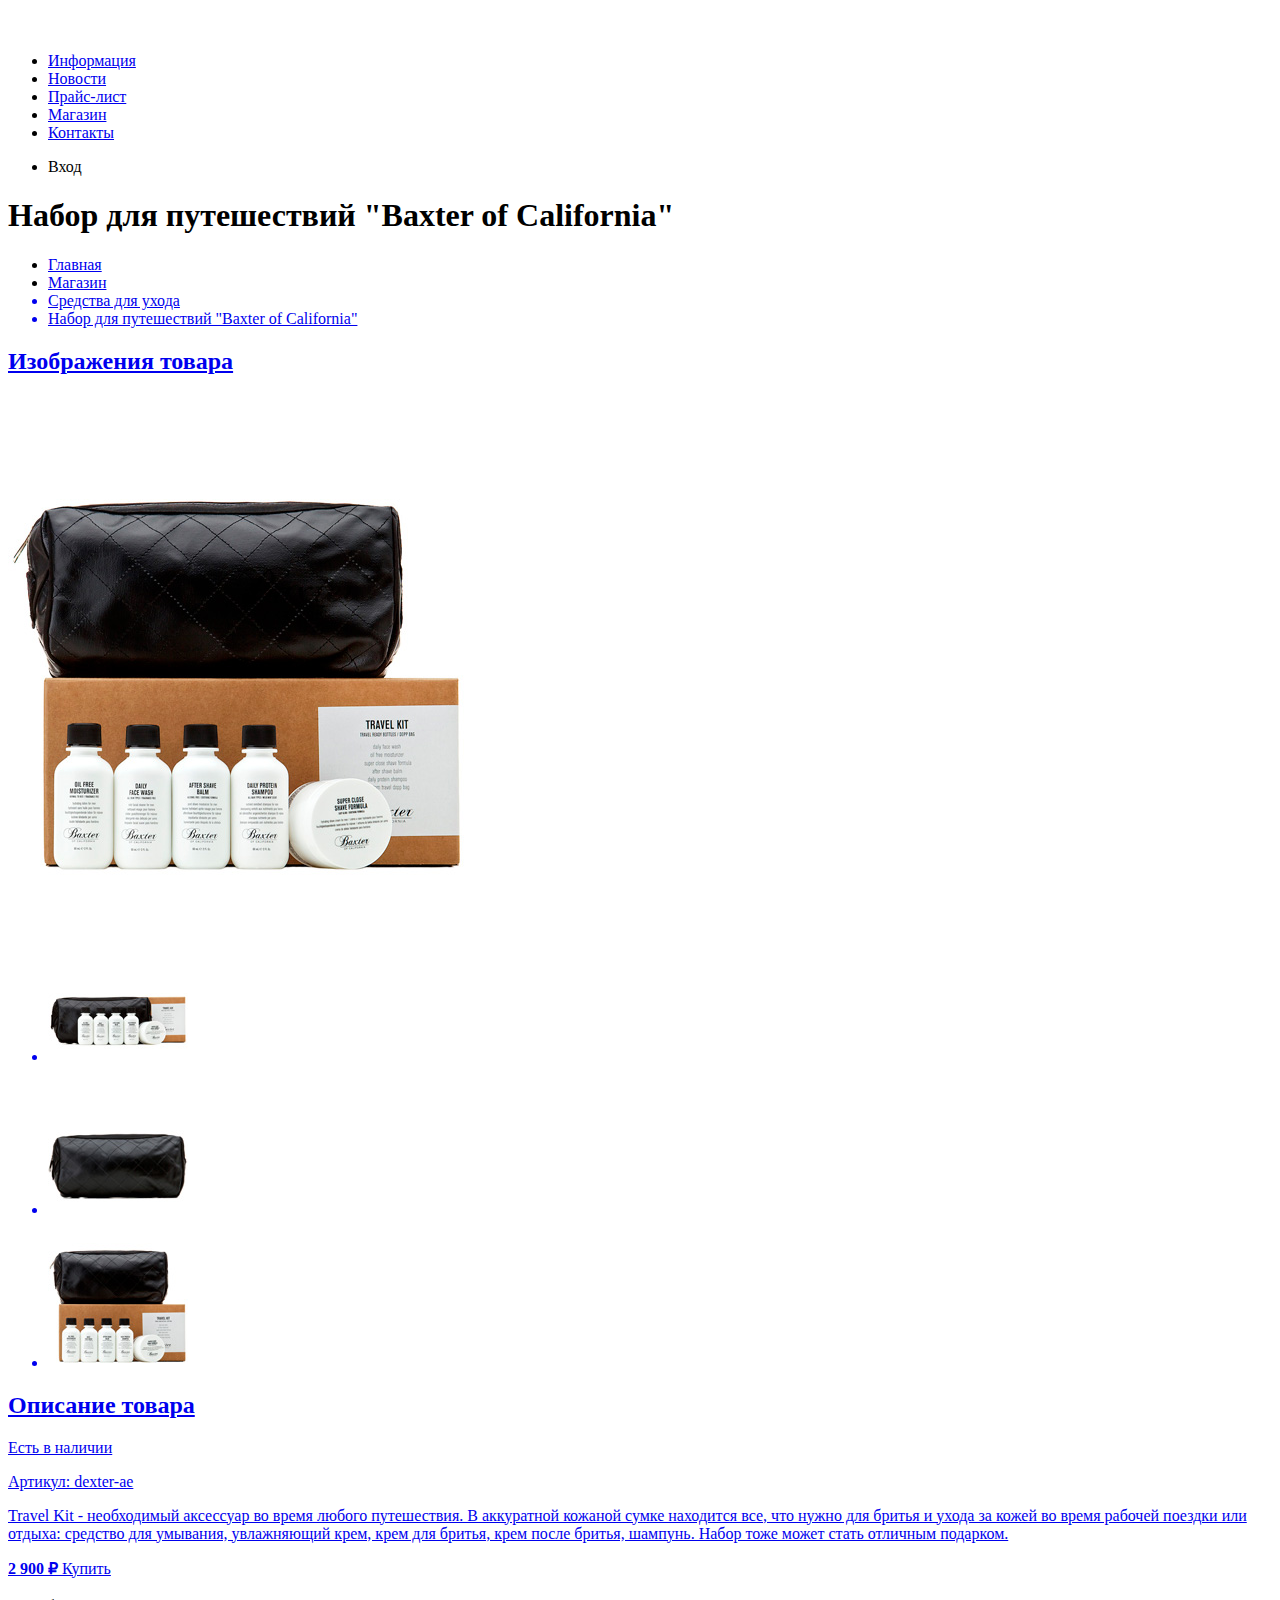
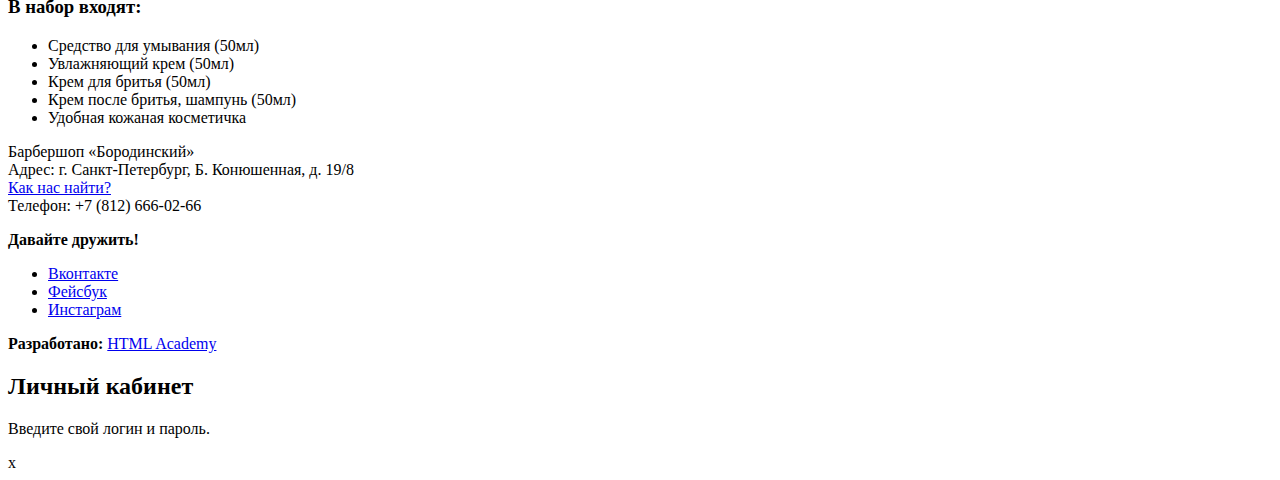
==== catalog-item.html @ 78c0c81d "Подготовила графику барбершопа" ====
<!DOCTYPE html>
<html lang="ru">
  <head>
    <meta charset="utf-8">
    <title>HTML Academy: Барбершоп</title>
  </head>
  <body>
    <header class="main-header">
      <nav class="main-navigation">
        <a href="index.html" class="main-header-logo">
          <img src="img/logo.svg" width="111" height="24" alt="Логотип барбершопа «Бородинский»">
        </a>
        <ul class="site-navigation">
          <li><a href="info.html">Информация</a></li>
          <li><a href="news.html">Новости</a></li>
          <li><a href="price.html">Прайс-лист</a></li>
          <li class="site-navigation-current"><a href="catalog.html">Магазин</a></li>
          <li><a href="contacts.html">Контакты</a></li>
        </ul>
        <ul class="user-navigation">
          <li class="login-link">Вход</li>
        </ul>
      </nav>
    </header>
    <main class="container">
      <h1 class="page-title">Набор для путешествий "Baxter of California"</h1>
        <ul class="breadcrumbs">
          <li><a href="index.html">Главная</li>
          <li><a href="#">Магазин</li>
          <li class="#">Средства для ухода</li>
          <li class="breadcrumbs-curents">Набор для путешествий "Baxter of California"</li>
        </ul>
        <section class="product-photos">
          <h2 class="visually-hidden">Изображения товара</h2>
          <p class="product-photo-full">
            <img src="img/product-big.jpg" width="460" height="498" alt="Фото всего набора">
          </p>
          <ul class="product-photo-preview">
          <li><img src="img/product-small-1.jpg" width="140" height="149" alt="Фото в анфас"></li>
          <li><img src="img/product-small-2.jpg" width="140" height="149" alt="Фото в профиль"></li>
          <li><img src="img/product-small-3.jpg" width="140" height="149" alt="Фото отдельной части"></li>
        </ul>
      </section>
      <section class="product-info">
        <h2 class="visually-hidden">Описание товара</h2>
        <p class="product-availability">Есть в наличии</p>
          <p class="product-article">Артикул: dexter-ae</p>
          <p class="product-text">Travel Kit - необходимый аксессуар во время любого путешествия.
            В аккуратной кожаной сумке находится все,
            что нужно для бритья и ухода за кожей во время рабочей поездки или отдыха:
            средство для умывания, увлажняющий крем, крем для бритья, крем после бритья,
            шампунь. Набор тоже может стать отличным подарком.</p>
            <p class="product-price">
              <b>2 900 ₽</b>
              <a class="button" href="#">Купить</a>
          </p>
          <h3>В набор входят:</h3>
          <ul>
            <li>Средство для умывания (50мл)</li>
            <li>Увлажняющий крем (50мл)</li>
            <li>Крем для бритья (50мл)</li>
            <li>Крем после бритья, шампунь (50мл)</li>
            <li>Удобная кожаная косметичка</li>
          </ul>
        </section>
    </main>
    <footer class="main-footer">
      <p class="footer-contacts">
        Барбершоп «Бородинский»<br>
        Адрес: г. Санкт-Петербург, Б. Конюшенная, д. 19/8<br>
        <a href="map.html">Как нас найти?</a><br>
        Телефон: +7 (812) 666-02-66
      </p>
      <div class="footer-social">
        <b>Давайте дружить!</b>
        <ul>
          <li><a class="social-button" href="#">Вконтакте</a></li>
          <li><a class="social-button" href="#">Фейсбук</a></li>
          <li><a class="social-button" href="#">Инстаграм</a></li>
        </ul>
      </div>
      <p class="footer-copyright">
        <b>Разработано:</b>
        <a class="button" href="https://htmlacademy.ru">HTML Academy</a>
      </p>
    </footer>

    <section class="modal modal-login">
      <h2>Личный кабинет</h2>
      <p>Введите свой логин и пароль.</p>
      <!-- Здесь будет форма -->
      <span class="modal-close">x</span>
    </section>
  </body>
</html>
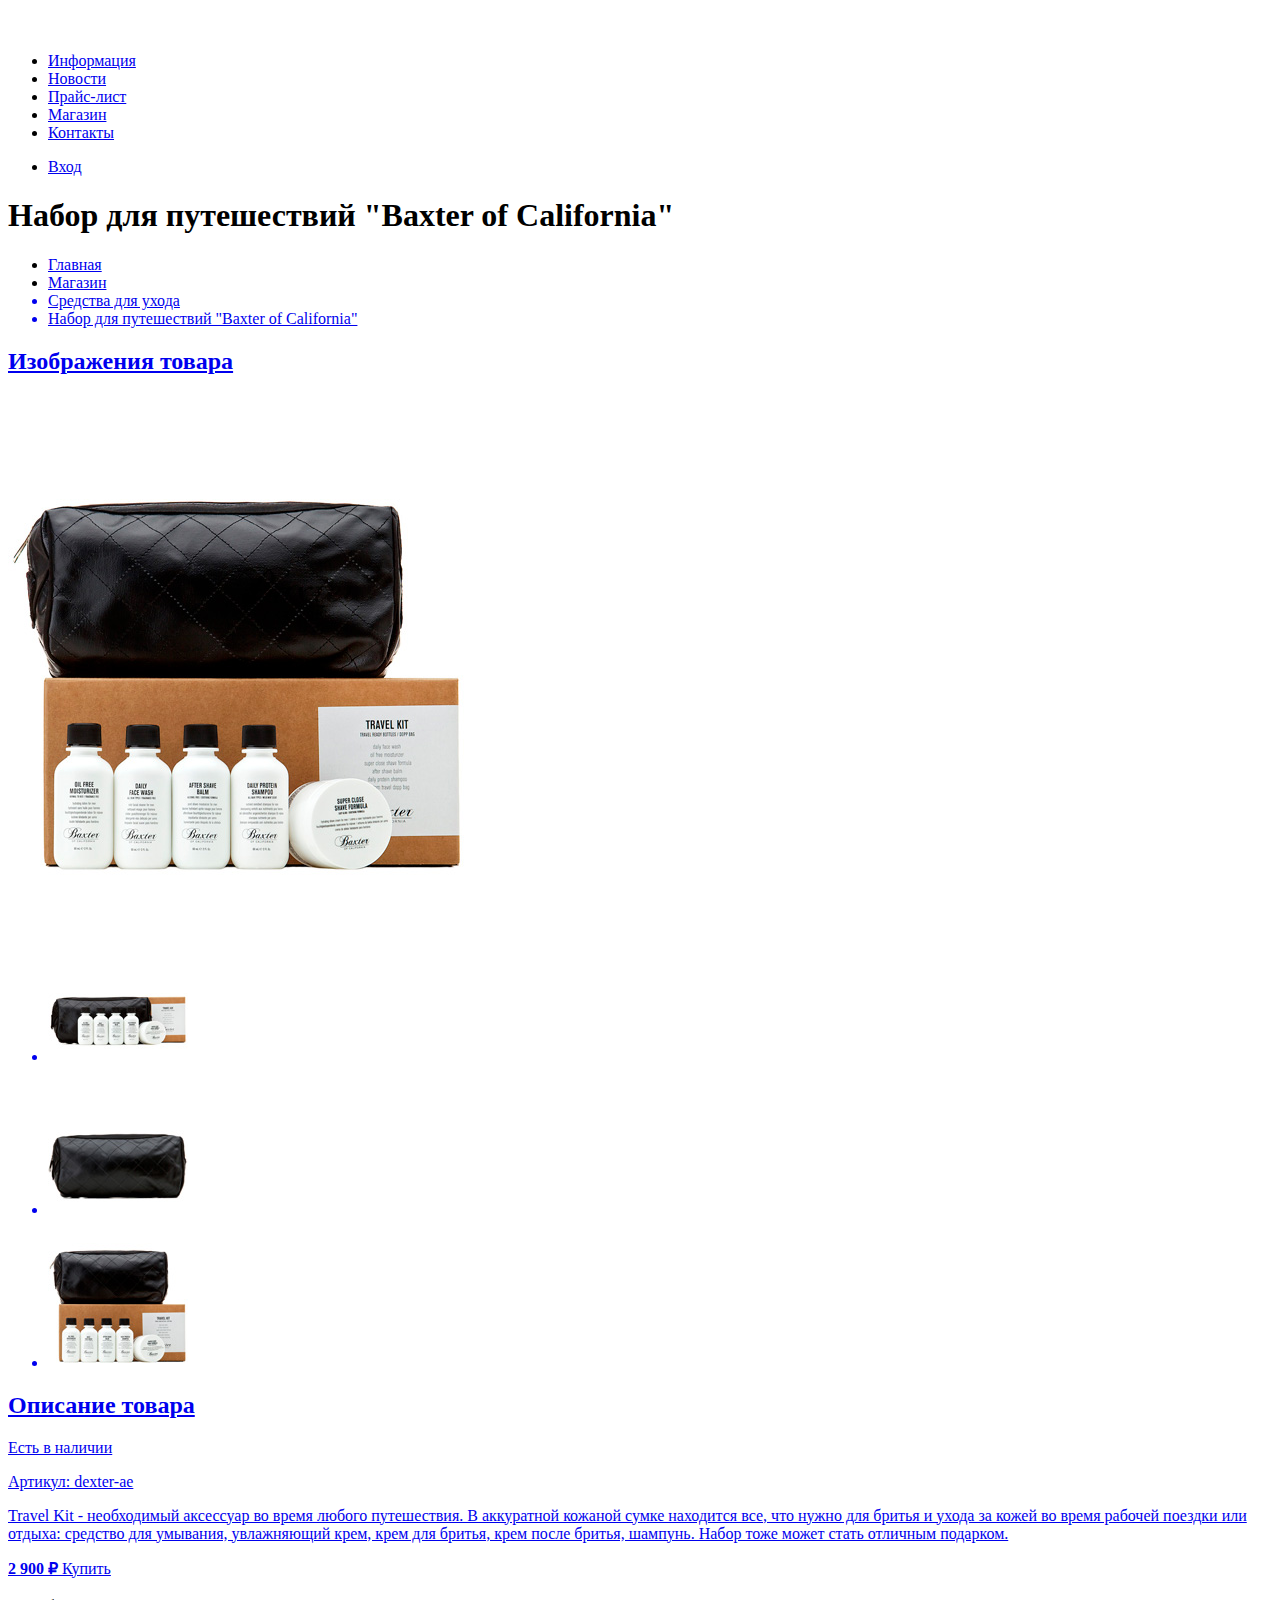
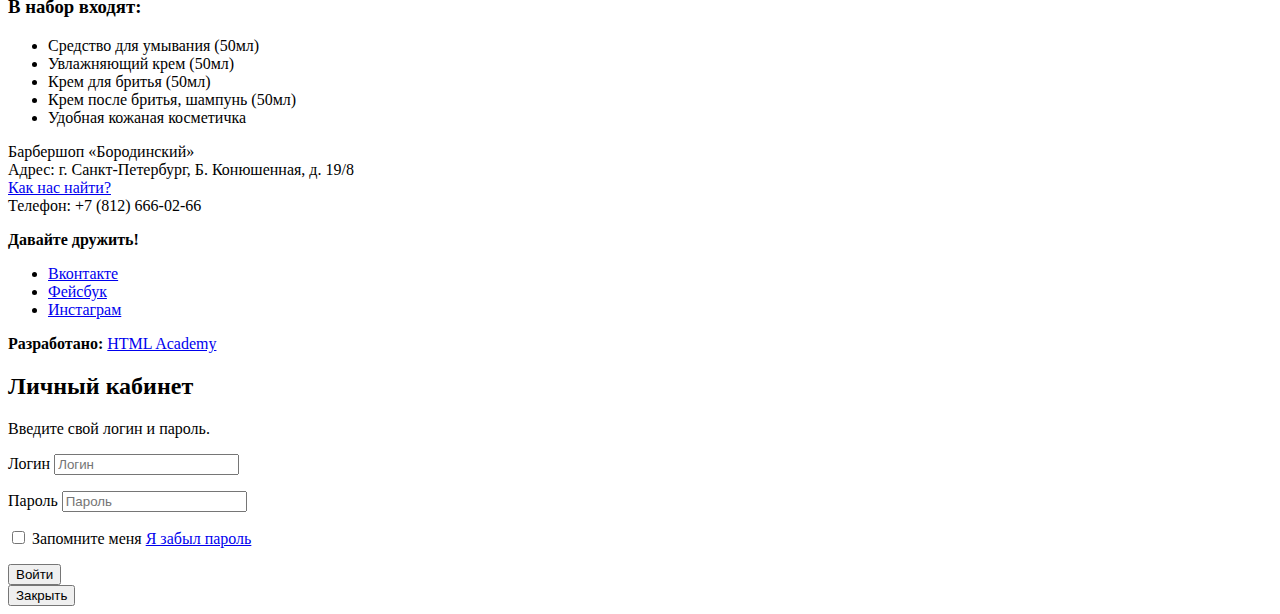
==== commit 4901dbd3: "вставила формы" ====
--- a/catalog-item.html
+++ b/catalog-item.html
@@ -18,8 +18,12 @@
           <li><a href="contacts.html">Контакты</a></li>
         </ul>
         <ul class="user-navigation">
-          <li class="login-link">Вход</li>
-        </ul>
+         <li>
+           <a class="login-link" href="login.html">
+           Вход
+          </a>
+       </li>
+     </ul>
       </nav>
     </header>
     <main class="container">
@@ -88,8 +92,26 @@
     <section class="modal modal-login">
       <h2>Личный кабинет</h2>
       <p>Введите свой логин и пароль.</p>
-      <!-- Здесь будет форма -->
-      <span class="modal-close">x</span>
+      <form class="login-form"
+            action="https://echo.htmlacademy.ru" method="post">
+      <p>
+        <label class="visually-hidden" for="user-login">Логин</label>
+        <input id="user-login" class="login-icon-user" type="text" name="login" placeholder="Логин">
+      </p>
+      <p>
+        <label class="visually-hidden" for="user-password">Пароль</label>
+        <input id="user-password" class="login-icon-password" type="password" name="pasword" placeholder="Пароль">
+      </p>
+      <p class="login-password-info">
+        <label class="login-checkbox">
+        <input type="checkbox" name="remember">
+          Запомните меня
+        </label>
+      <a class="restore" href="#">Я забыл пароль</a>
+    </p>
+    <button class="button" type="submit">Войти</button>
+    </form>
+    <button class="modal-close" type="button">Закрыть</button>  
     </section>
   </body>
 </html>
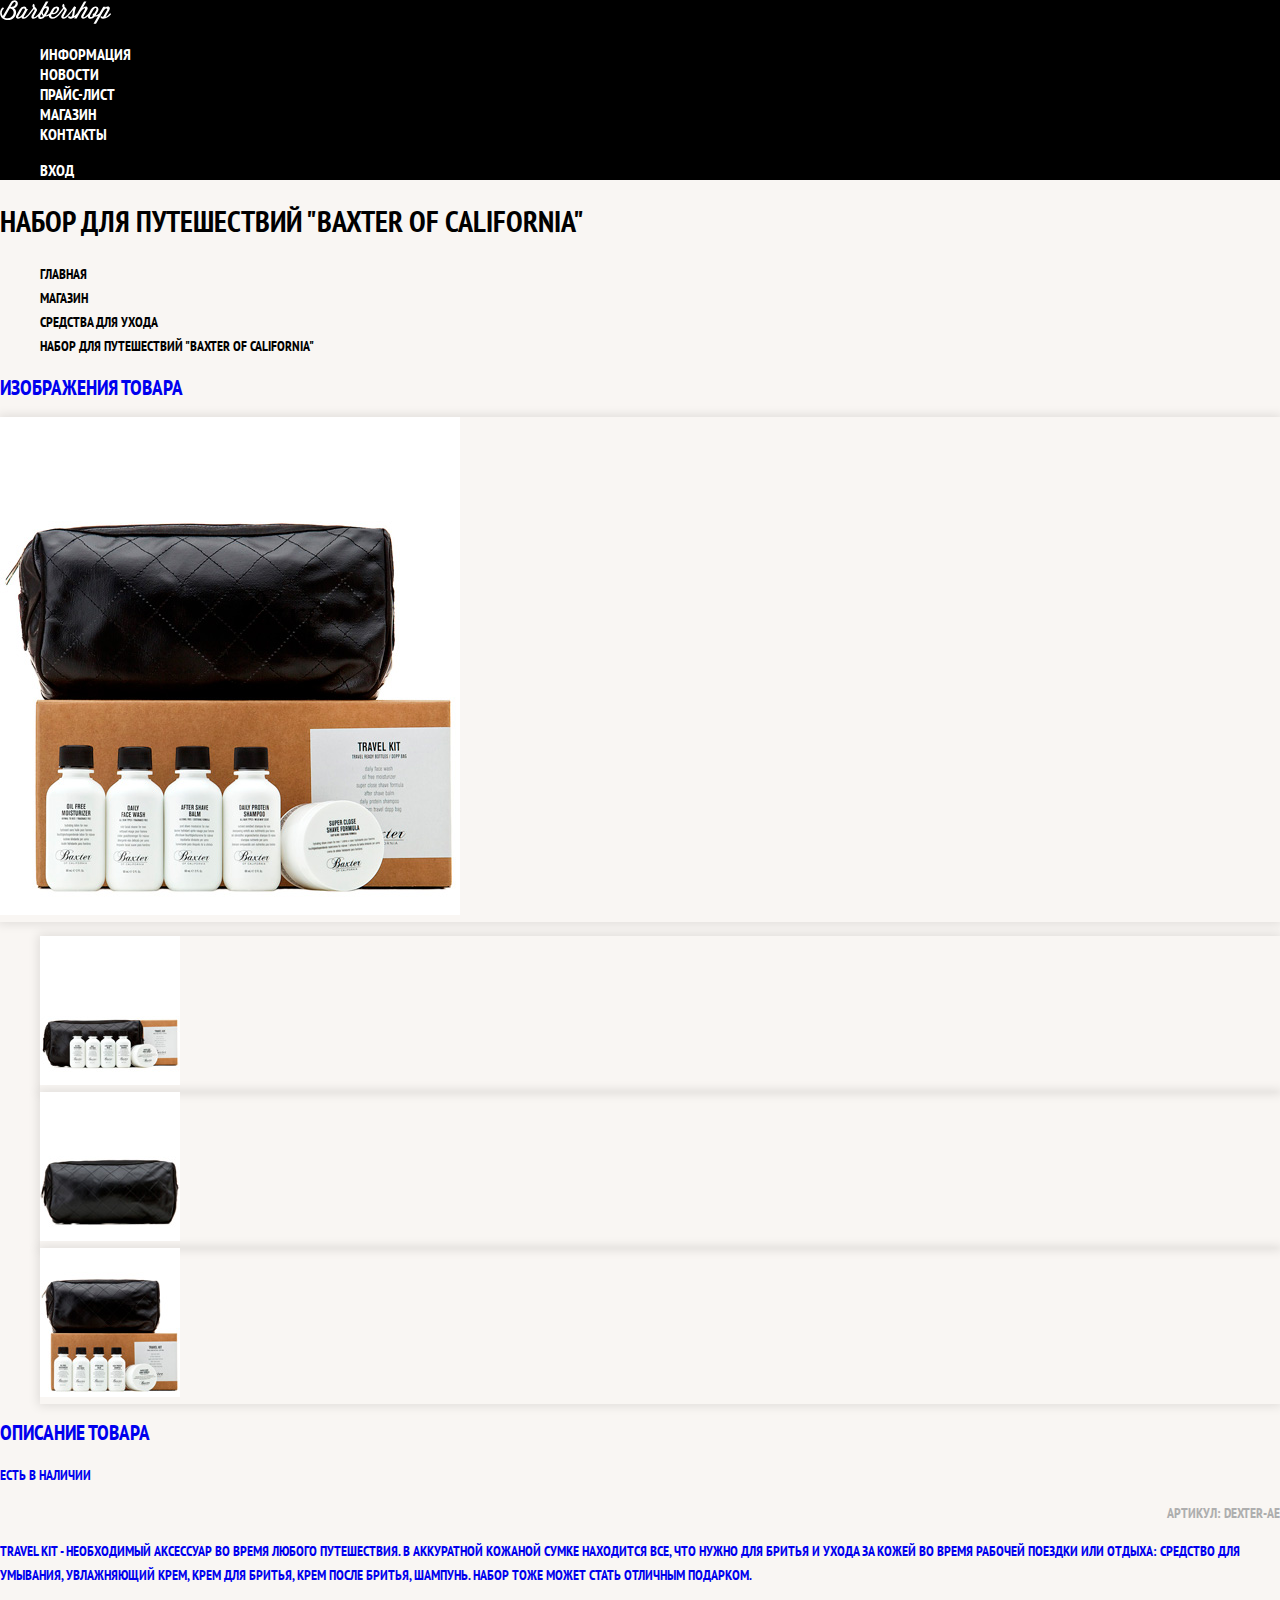
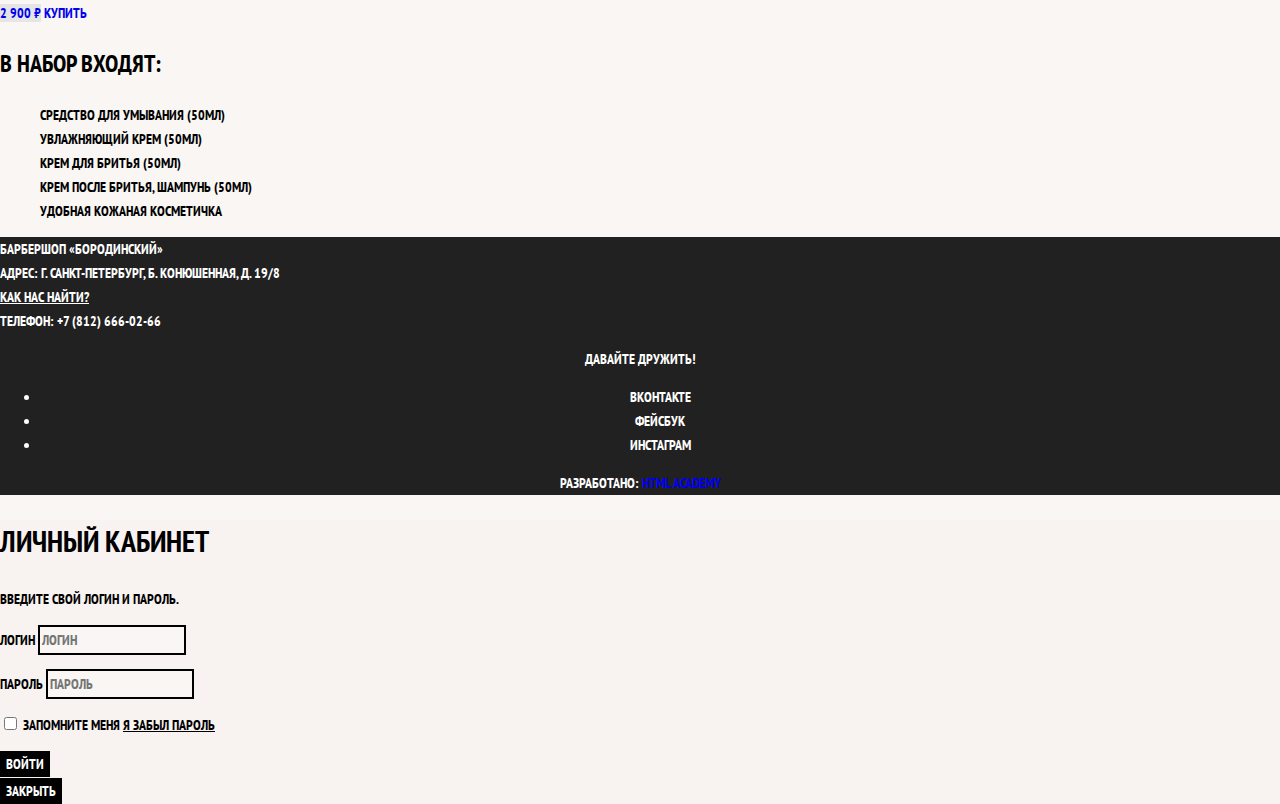
==== commit edb0851d: "базовая стилизация барбершопа" ====
--- a/catalog-item.html
+++ b/catalog-item.html
@@ -3,8 +3,11 @@
   <head>
     <meta charset="utf-8">
     <title>HTML Academy: Барбершоп</title>
+    <link href="https://fonts.googleapis.com/css?family=PT+Sans+Narrow:400,700&amp;subset=latin,cyrillic" rel="stylesheet">
+    <link href="css/normalize.css" rel="stylesheet">
+    <link href="css/style.css" rel="stylesheet">
   </head>
-  <body>
+  <body class="inner-page">
     <header class="main-header">
       <nav class="main-navigation">
         <a href="index.html" class="main-header-logo">
@@ -111,7 +114,7 @@
     </p>
     <button class="button" type="submit">Войти</button>
     </form>
-    <button class="modal-close" type="button">Закрыть</button>  
+    <button class="modal-close" type="button">Закрыть</button>
     </section>
   </body>
 </html>
--- a/css/style.css
+++ b/css/style.css
@@ -0,0 +1,472 @@
+body {
+  margin: 0;
+  font-family: "PT Sans Narrow", Arial, sans-serif;
+  font-size: 14px;
+  line-height: 24px;
+  font-weight: 700;
+  color: #ffffff;
+  text-transform: uppercase;
+  background: black;
+  background-image: url("img/background_index.jpg");
+  background-position: top center;
+  background-repeat: no-repeat;
+}
+
+.inner-page {
+  color: #000000;
+
+  background-color: #f9f6f3;
+  background-image: url("img/texture.jpg");
+  background-position: 0 0;
+  background-repeat: repeat;
+}
+
+a {
+  text-decoration: none;
+}
+
+button {
+  font: inherit;
+  text-align: center;
+  color: #ffffff;
+  vertical-align: middle;
+  text-transform: uppercase;
+  background-color: #000000;
+  border: none;
+}
+
+button:hover,
+button:focus,
+button:active {
+  background-color: #663d15;
+}
+
+.main-navigation {
+  font-size: 16px;
+  line-height: 20px;
+  color: #ffffff;
+  background-color: #000000;
+}
+
+.site-navigation,
+.user-navigation {
+  list-style: none;
+}
+
+.site-navigation a,
+.user-navigation a {
+  color: #ffffff;
+}
+
+.site-navigation a:hover,
+.site-navigation a:focus,
+.user-navigation a:hover,
+.user-navigation a:focus {
+  background-color: #242424;
+}
+
+.features-list {
+  list-style: none;
+}
+
+.feature-item {
+  text-align: center;
+}
+
+.feature-item h3 {
+  font-size: 30px;
+  line-height: 42px;
+}
+
+.index-columns {
+  color: #000000;
+  background-color: #f8f5f2;
+  background-image: url("img/texture.jpg");
+  background-position: 0 0;
+  background-repeat: repeat;
+}
+
+.index-columns h2 {
+  font-size: 30px;
+  line-height: 42px;
+}
+
+.news-list {
+  list-style: none;
+}
+
+.news-item time {
+  text-transform: none;
+}
+
+.gallery-content {
+  background-color: #cccccc;
+  border: 7px solid #ffffff;
+}
+
+.appointment-item input {
+  font: inherit;
+  background-color: transparent;
+  border: 2px solid #000000;
+}
+
+.appointment-item input:focus {
+  border-color: #663d15;
+}
+
+.page-title {
+  font-size: 30px;
+  line-height: 42px;
+}
+
+.breadcrumbs {
+  list-style: none;
+}
+
+.breadcrumbs a {
+  color: #000000;
+}
+
+.breadcrumbs a:hover,
+.breadcrumbs a:focus {
+  text-decoration: underline;
+}
+
+.breadcrumbs-current {
+  color: #aba9a7;
+}
+
+.filter fieldset {
+  border: none;
+}
+
+.filter legend {
+  font-size: 24px;
+  line-height: 30px;
+}
+
+.filter ul {
+  list-style: none;
+  line-height: 18px;
+}
+
+.filter-input:hover + label,
+.filter-input:focus + label {
+  color: #663d15;
+}
+
+.filter-input:disabled + label {
+  color: #000000;
+
+  opacity: 0.5;
+}
+
+.catalog-list {
+  list-style: none;
+}
+
+.catalog-item {
+  background-color: #f8f8f8;
+  box-shadow: 0 0 10px rgba(0, 0, 0, 0.1);
+}
+
+.catalog-item:hover {
+  box-shadow: 0 0 10px rgba(0, 0, 0, 0.2);
+}
+
+.catalog-item a {
+  color: #000000;
+}
+
+.catalog-item h3 {
+  font-size: 14px;
+  line-height: 18px;
+}
+
+.catalog-category {
+  text-transform: none;
+}
+
+.catalog-item-price b {
+  font-size: 14px;
+  line-height: 20px;
+  text-align: center;
+
+  background-color: #e5e5e5;
+}
+
+.catalog-item-price .button {
+  line-height: 20px;
+  color: #ffffff;
+}
+
+.pagination-list {
+  list-style: none;
+}
+
+.pagination-item a {
+  color: #ffffff;
+
+  background-color: #000000;
+}
+
+.pagination-item a:hover,
+.pagination-item a:focus,
+.pagination-item a:active {
+  background-color: #663d15;
+}
+
+.pagination-item-current a {
+  color: #000000;
+
+  background-color: #ffffff;
+}
+
+.pagination-item-current a:hover,
+.pagination-item-current a:focus,
+.pagination-item-current a:active {
+  color: #000000;
+
+  background-color: #ffffff;
+}
+
+.product-photo-preview {
+  list-style: none;
+}
+
+.pagination-list {
+  list-style: none;
+}
+
+.pagination-item a {
+  color: #ffffff;
+
+  background-color: #000000;
+}
+
+.pagination-item a:hover,
+.pagination-item a:focus,
+.pagination-item a:active {
+  background-color: #663d15;
+}
+
+.pagination-item-current a {
+  color: #000000;
+
+  background-color: #ffffff;
+}
+
+.pagination-item-current a:hover,
+.pagination-item-current a:focus,
+.pagination-item-current a:active {
+  color: #000000;
+
+  background-color: #ffffff;
+}
+
+.product-photo-preview {
+  list-style: none;
+}
+
+.pagination-list {
+  list-style: none;
+}
+
+.pagination-item a {
+  color: #ffffff;
+
+  background-color: #000000;
+}
+
+.pagination-item a:hover,
+.pagination-item a:focus,
+.pagination-item a:active {
+  background-color: #663d15;
+}
+
+.pagination-item-current a {
+  color: #000000;
+
+  background-color: #ffffff;
+}
+
+.pagination-item-current a:hover,
+.pagination-item-current a:focus,
+.pagination-item-current a:active {
+  color: #000000;
+
+  background-color: #ffffff;
+}
+
+.product-photo-preview {
+  list-style: none;
+}
+
+.pagination-list {
+  list-style: none;
+}
+
+.pagination-item a {
+  color: #ffffff;
+
+  background-color: #000000;
+}
+
+.pagination-item a:hover,
+.pagination-item a:focus,
+.pagination-item a:active {
+  background-color: #663d15;
+}
+
+.pagination-item-current a {
+  color: #000000;
+
+  background-color: #ffffff;
+}
+
+.pagination-item-current a:hover,
+.pagination-item-current a:focus,
+.pagination-item-current a:active {
+  color: #000000;
+
+  background-color: #ffffff;
+}
+
+.product-photo-preview {
+  list-style: none;
+}
+.product-photo-preview li {
+  box-shadow: 0 0 10px 2px rgba(0, 0, 0, 0.1);
+}
+
+.product-photo-full {
+  box-shadow: 0 0 10px 2px rgba(0, 0, 0, 0.1);
+}
+
+.product-article {
+  text-align: right;
+  color: #aeaeae;
+}
+
+.product-photo-preview li {
+  box-shadow: 0 0 10px 2px rgba(0, 0, 0, 0.1);
+}
+
+.product-photo-full {
+  box-shadow: 0 0 10px 2px rgba(0, 0, 0, 0.1);
+}
+
+.product-article {
+  text-align: right;
+  color: #aeaeae;
+}
+
+.product-photo-preview li {
+  box-shadow: 0 0 10px 2px rgba(0, 0, 0, 0.1);
+}
+
+.product-photo-full {
+  box-shadow: 0 0 10px 2px rgba(0, 0, 0, 0.1);
+}
+
+.product-article {
+  text-align: right;
+  color: #aeaeae;
+}
+
+.product-price b {
+  line-height: 20px;
+  text-align: center;
+
+  background-color: #e5e5e5;
+}
+
+.product-info h3 {
+  font-size: 24px;
+  line-height: 30px;
+}
+
+.product-info ul {
+  list-style: none;
+}
+
+.main-footer {
+  color: #ffffff;
+  background-color: #212121;
+  background-image: url("img/texture_dark.jpg");
+  background-position: 0 0;
+  background-repeat: repeat;
+}
+
+.footer-contacts a {
+  color: #ffffff;
+  text-decoration: underline;
+}
+
+.footer-contacts a:hover,
+.footer-contacts a:focus {
+  text-decoration: none;
+}
+
+.footer-social {
+  text-align: center;
+}
+
+.footer-social ul {
+  text-style: none;
+}
+
+.social-button {
+  color: #ffffff;
+}
+
+.footer-copyright {
+  text-align: center;
+}
+
+.footer-copyright .button:hover,
+.footer-copyright .button:focus {
+  color: #000000;
+  background-color: #ffffff;
+}
+
+.modal {
+  color: #000000;
+  background-color: #f8f3f0;
+  background-image: url("img/texture.jpg");
+  background-position: 0 0;
+  background-repeat: repeat;
+}
+
+.modal h2 {
+  font-size: 30px;
+  line-height: 42px;
+}
+
+.login-form input[type="text"],
+.login-form input[type="password"] {
+  font: inherit;
+  color: #000000;
+  text-transform: uppercase;
+  background-color: #f9f6f3;
+  border: 2px solid #000000;
+}
+
+.login-form input:focus {
+  border-color: #663d15;
+}
+
+.login-checkbox:hover,
+.login-checkbox:focus {
+  color: #663d15;
+}
+
+.restore {
+  color: #000000;
+  text-decoration: underline;
+}
+
+.restore:hover,
+.restore:focus {
+  text-decoration: none;
+}
